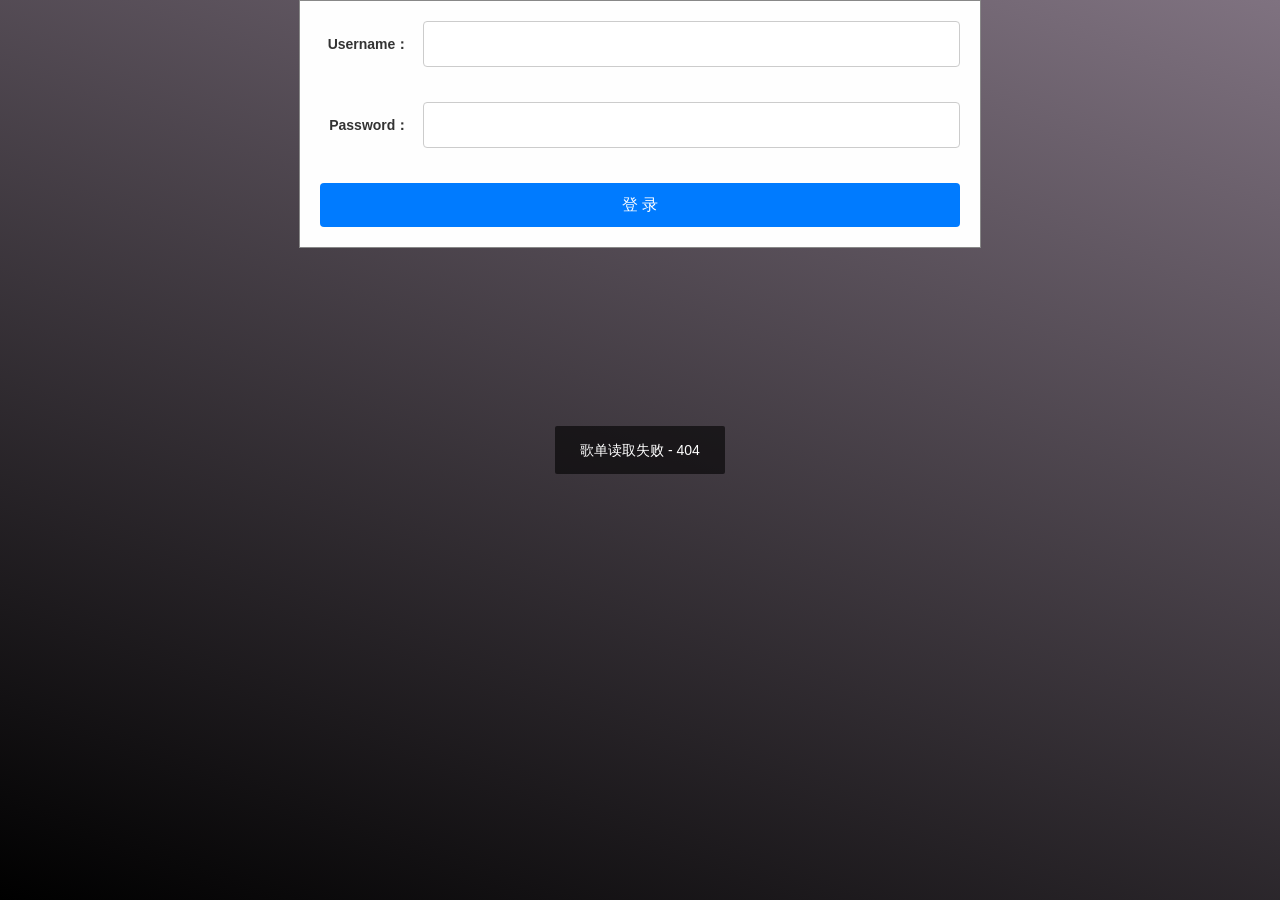
==== index.html @ efa7d6c3 "d" ====
<!doctype html>
<html>

<head>
    <meta charset="utf-8">
    <meta name="robots" content="noindex, nofollow, noarchive" />
    <meta http-equiv="X-UA-Compatible" content="IE=edge">
    <meta name="viewport" content="width=device-width, initial-scale=1, user-scalable=0">
    <meta name="renderer" content="webkit">
    <link rel="shortcut icon" href="favicon.png" />
    <meta name="author" content="EXP: https://exp-blog.com" />
    <title>眈眈探求 | 在线音乐播放器</title>
    <meta name="support" content="Github：https://github.com/EXP-Res/music-library" />
    <meta name="description" content="一款开源的基于 Github 仓库的在线音乐播放器。具有音乐搜索、播放、下载、歌词同步显示、个人音乐播放列表同步等功能。" />
    <meta name="keywords" content="在线音乐播放器,GithubMusicPlayer" />
    <meta name="generator" content="KodCloud">
    <meta http-equiv="Cache-Control" content="no-siteapp">

    <!-- 强制移动设备以app模式打开页面(即在移动设备下全屏，仅支持部分浏览器) -->
    <meta name="apple-mobile-web-app-capable" content="yes">
    <meta name="apple-touch-fullscreen" content="yes">
    <meta name="apple-mobile-web-app-status-bar-style" content="black">
    <meta name="full-screen" content="yes"><!--UC强制全屏-->
    <meta name="browsermode" content="application"><!--UC应用模式-->
    <meta name="x5-fullscreen" content="true"><!--QQ强制全屏-->
    <meta name="x5-page-mode" content="app"><!--QQ应用模式-->

    <!-- jQuery文件 -->
    <script src="js/jquery.min.js"></script>

    <!-- 引入 Bootstrap CSS -->
    <!-- <link rel="stylesheet" type="text/css" href="css/bootstrap.min.css"> -->

    <!-- 伪 BasicAuth 登录模块样式 -->
    <link rel="stylesheet" type="text/css" href="css/login.css">

    <!-- 播放器样式表文件 -->
    <link rel="stylesheet" type="text/css" href="css/player.css">

    <!-- 小屏幕样式修复 -->
    <link rel="stylesheet" type="text/css" href="css/small.css">

    <!-- 滚动条美化样式文件 -->
    <link rel="stylesheet" type="text/css" href="css/jquery.mCustomScrollbar.min.css">

    <!-- layer弹窗插件样式文件 -->
    <link rel="stylesheet" href="plugns/layer/skin/default/layer.css?v=3.0.2302" id="layuicss-skinlayercss">
</head>

<body>

    <div id="loginPanel" class="login-panel-content">
        <form id="loginForm">
            <div class="form-group">
                <label for="username"><b>Username：</b></label>
                <input type="text" class="login-input" id="username" name="username">
            </div>
            <br/>
            <div class="form-group">
                <label for="password"><b>Password：</b></label>
                <input type="password" class="login-input" id="password" name="password">
            </div>
            <br/>
            <button onclick="checkAuthentication(event)" class="login-button">登 录</button>
        </form>
    </div>


    <div id="musicContent" style="display: none;">

        <div id="blur-img"></div>

        <!-- 头部logo -->
        <div class="header">
            <div class="logo" title="Version 3.0"> ♫ Github Music Player </div>
        </div> <!--class="header"-->

        <!-- 中间主体区域 -->
        <div class="center">
            <div class="container">
                <div class="btn-bar">
                    <!-- tab按钮区 -->
                    <div class="btn-box" id="btn-area">
                        <span class="btn" data-action="player" hidden>播放器</span>
                        <span class="btn" data-action="playing" title="正在播放列表">正在播放</span>
                        <span class="btn" data-action="sheet" title="音乐播放列表">播放列表</span>
                        <span class="btn" data-action="search" title="点击搜索音乐">歌曲搜索</span>
                    </div>
                </div> <!--class="btn-bar"-->

                <div class="data-area">
                    <!--歌曲歌单-->
                    <div id="sheet" class="data-box" hidden></div>

                    <!--音乐播放列表-->
                    <div id="main-list" class="music-list data-box"></div>
                </div> <!--class="data-area"-->

                <!-- 右侧封面及歌词展示 -->
                <div class="player" id="player">
                    <!--歌曲封面-->
                    <div class="cover">
                        <img src="images/player_cover.png" class="music-cover" id="music-cover">
                    </div>
                    <!--滚动歌词-->
                    <div class="lyric">
                        <ul id="lyric"></ul>
                    </div>
                    <div id="music-info" title="点击查看歌曲信息"></div>
                </div>
            </div> <!--class="container"-->
        </div> <!--class="center"-->

        <!-- 播放器底部区域 -->
        <div class="footer">
            <div class="container">
                <div class="con-btn">
                    <a href="javascript:;" class="player-btn btn-prev" title="上一首"></a>
                    <a href="javascript:;" class="player-btn btn-play" title="暂停/继续"></a>
                    <a href="javascript:;" class="player-btn btn-next" title="下一首"></a>
                    <a href="javascript:;" class="player-btn btn-order" title="循环控制"></a>
                </div> <!--class="con-btn"-->

                <div class="vol">
                    <div class="quiet">
                        <a href="javascript:;" class="player-btn btn-quiet" title="静音"></a>
                    </div>
                    <div class="volume">
                        <div class="volume-box">
                            <div id="volume-progress" class="mkpgb-area"></div>
                        </div>
                    </div>
                </div> <!--class="footer"-->

                <div class="progress">
                    <div class="progress-box">
                        <div id="music-progress" class="mkpgb-area"></div>
                    </div>
                </div> <!--class="progress"-->
            </div> <!--class="container"-->
        </div> <!--class="footer"-->

    </div>

    <!-- layer弹窗插件 -->
    <script src="plugns/layer/layer.js"></script>

    <!-- 播放器数据加载模块 -->
    <script src="js/ajax.js"></script>

    <!-- 播放器歌词解析模块 -->
    <script src="js/lyric.js"></script>

    <!-- 音乐列表配置 -->
    <script src="js/musicList.js"></script>

    <!-- 封装函数及ui交互模块 -->
    <script src="js/functions.js"></script>

    <!-- 播放器主体功能模块 -->
    <script src="js/player.js"></script>

    <!-- 滚动条美化插件 -->
    <script src="js/jquery.mCustomScrollbar.concat.min.js"></script>

    <!-- 背景模糊化插件 -->
    <script src="js/background-blur.min.js"></script>

    <!-- 站长统计代码 -->
    <span style="display: none">
        <!-- 各类统计代码都放在这里…… -->

    </span>

    <!-- 伪 BasicAuth 登录模块 -->
    <script src="js/login.js"></script>
</body>

</html>
---- css/login.css ----
.form-group {
    display: flex;
    align-items: center;
    margin-bottom: 1em;
}

.form-group label {
    width: 100px;
    text-align: right;
    margin-right: 1em;
}


.login-panel-content {
    background-color: #fefefe;
    margin: auto;
    padding: 20px;
    border: 1px solid #888;
    width: 50%;
}

.login-input {
    padding: 10px;
    border: 1px solid #ccc;
    border-radius: 4px;
    font-size: 16px;
    width: 90%;
}

.login-input:focus {
    border-color: #007bff;
    box-shadow: 0 0 0 0.2rem rgba(0, 123, 255, .25);
}

.login-button {
    padding: 10px 20px;
    background-color: #007bff;
    border: none;
    color: white;
    border-radius: 4px;
    cursor: pointer;
    font-size: 16px;
    width: 100%;
}

.login-button:hover {
    background-color: #0056b3;
}
---- css/player.css ----
@charset "utf-8";
/**************************************************
 * GithubMusicPlayer v3.0
 * 播放器样式表文件
 *************************************************/
blockquote, body, button, dd, dl, dt, fieldset, form, h1, h2, h3, h4, h5, h6, hr, html, input, lengend, li, ol, p, pre, td, textarea, th, ul {
    margin: 0;
    padding: 0
}
body, button, input, select, textarea, th {
    color: #333;
    background-color: #fff;
    font-size: 14px;
    line-height: 1.5;
    font-family: poppin, 'PingFang SC', Tahoma, Arial, \5FAE\8F6F\96C5\9ED1, sans-serif;
    font-family: Tahoma, Arial, \5FAE\8F6F\96C5\9ED1, sans-serif/9
}
h1, h2, h3, h4, h5, h6 {
    font-size: 100%
}
li {
    list-style: none
}
img {
    border: 0 none;
    -ms-interpolation-mode: bicubic;
    image-rendering: optimizeQuality
}
input[type=button], input[type=submit] {
    cursor: pointer
}
button {
    cursor: pointer
}
table {
    border-collapse: collapse;
    border-spacing: 0
}
a {
    color: #333;
    text-decoration: none
}
a:hover {
    color: #31c27c;
    text-decoration: none
}
a:focus, button:focus, input:focus {
    outline: 0
}
.text-center {text-align: center;}
.clear-fix {zoom: 1;}
.clear-fix:before, .clear-fix:after {display: table;line-height: 0;content: "";}
.clear-fix:after {clear: both; }
.hidden {display: none !important;}
/*滚动条美化*/
.mCSB_container::-webkit-scrollbar{width:0;height:0}
#lyric::-webkit-scrollbar{width:0;height:0}

html,body{
    height: 100%;
    width: 100%;
    background-color: #777970;
    overflow: hidden;
}
body {
    /* Permalink - use to edit and share this gradient: http://colorzilla.com/gradient-editor/#ba43a8+0,ea4fce+62,537bad+100&amp;0.38+0,0.17+61,0.8+100 */
    /* IE9 SVG, needs conditional override of 'filter' to 'none' */
    background: #000000;
    filter: progid:DXImageTransform.Microsoft.gradient(startColorstr='#7f7280', endColorstr='#000000');
    background-image: -webkit-linear-gradient(200deg, #7f7280, #000000);
    background-image: -moz-linear-gradient(200deg, #7f7280, #000000);
    background-image: -o-linear-gradient(200deg, #7f7280, #000000);
    background-image: -ms-linear-gradient(200deg, #7f7280, #000000);
    background-image: linear-gradient(200deg, #7f7280, #000000);
    
    overflow: hidden;
}
/* 模糊图像层 */
#blur-img {
    position: fixed;
    height: 100%;
    left: -10%;
    width: 120%;
    overflow: hidden;
}
/* 移动端使用的模糊图像层 */
#mobile-blur {
    -webkit-filter: blur(50px);
    filter: blur(50px);
    -webkit-transform: scale(1.15);
    transform: scale(1.15);
    position: absolute;
    top: 0;
    bottom: 0;
    left: 0;
    z-index: 1;
    width: 100%;
    background-size: cover;
    background-position: bottom center;
}
/* 图像遮罩层 */
.blur-mask {
    display: none;
    position: absolute;
    width: 100%;
    height: 100%;
    background-color: #000;
    filter:alpha(opacity=30); 
    -moz-opacity:0.3; 
    opacity:0.3;
    top: 0;
    left: 0;
    overflow: hidden;
}

.mobile-mask {
    filter:alpha(opacity=60); 
    -moz-opacity:0.6; 
    opacity:0.6;
}

#mkplayer{
    display: none;
}
.header {
    height: 50px;
    position: absolute;
}
.logo {
    transition: all 0.25s ease;
    -webkit-transition: all 0.25s ease;
    -moz-transition: all 0.25s ease;
    -o-transition: all 0.25s ease;
    -ms-transition: all 0.25s ease;
    display: inline-block;
    font-size: 23px;
    color: #829194;
    cursor: pointer;
    margin: 10px 20px;
}
.logo:hover {
    color: #fff;
}

/* 宽度约束容器 */
.container{
    position: relative;
    width: 100%;
    height: 100%;
    max-width: 1200px;
    margin: 0 auto;
}

/* 中部主要容器 */
.center{
    position: absolute;
    width: 100%;
    top: 50px;
    bottom: 100px;
}

/* 顶部按钮条 */
.btn-bar {
    position: absolute;
    display: inline-block;
    left: 0;
    right: 400px;
    height: 55px;
}


/* 顶部按钮区域 */
.btn-box {
    position: absolute;
    top: 10px;
    bottom: 10px;
    left: 10px;
    right: 10px;
}
/* 常规按钮 */
.btn {
    transition: all 0.25s ease;
    -webkit-transition: all 0.25s ease;
    -moz-transition: all 0.25s ease;
    -o-transition: all 0.25s ease;
    -ms-transition: all 0.25s ease;
    -webkit-user-select: none;
    -moz-user-select: none;
    -ms-user-select: none;
    user-select: none;
    display: inline-block;
    position: relative;
    border-radius: 2px;
    border: 1px solid #fff;
    border: 1px solid rgba(150,150,150,.5);
    color: #fff;
    opacity: .8;
    filter: alpha(opacity=80);
    cursor: pointer;
    font-size: 14px;
    padding: 6px 25px;
    margin: 0 2px;
}
.btn:hover {
    border: 1px solid #fff;
    opacity: 1;
    filter: alpha(opacity=100);
}
.btn[data-action='player'] {
    display: none;
}

/* 搜索工具样式 */
#search-area {
    padding: 25px 15px;
}
.search-group {
    font-size: 0;
    padding-bottom: 10px;
}
.search-group>input, .search-group>button {
    -webkit-box-sizing: border-box;
    -moz-box-sizing: border-box;
    box-sizing: border-box;
}
.search-group>input {
    padding: 5px;
    border: 1px solid #a7a1a1;
    height: 35px;
    width: 80%;
}
.search-group>button {
    border: 1px solid #a7a1a1;
    background-color: #eee;
    height: 35px;
    margin-left: -1px;
    width: 20%;
    white-space: nowrap;
    text-overflow: clip;
    overflow: hidden;
}
.radio-group>label {
    margin-right: 10px;
    cursor: pointer;
}
.radio-group>label>input {
    vertical-align: -2px;
}

/* 左侧主体数据区 */
.data-area {
    position: absolute;
    left: 0;
    right: 400px;
    top: 60px;
    bottom: 0;
    overflow: hidden;
}

/* 数据区域容器 */
.data-box {
    position: absolute;
    left: 10px;
    right: 10px;
    top: 10px;
    bottom: 10px;
    overflow-y: auto;
}

/*以下是播放列表 css 样式*/
/* 列表头 */
.list-head {
    height: 40px;
}

/* 一项数据 */
.list-item {
    width: 100%;
    height: 50px;
    line-height: 50px;
    color: #bdbdbe;
    color: rgba(225,225,225,.8);
    font-size: 14px;
    overflow: hidden;
    border-bottom: 1px solid rgba(150,150,150,.1);
    cursor: default;
    position: relative;
}

/* 正在播放的那项 */
.list-playing {
    color: #fff;
}

/* 列表数字 */
.list-num {
    display: block;
    width: 30px;
    text-align: center;
    float: left;
    overflow: hidden;
}
/* 正在播放的那项数字 */
.list-playing .list-num {
    background: url("../images/wave.gif") 10px 20px no-repeat;
    text-indent: -99px;
}

/* 音乐名字 */
.music-name {
    position: relative;
    display: block;
    width: auto;
    margin-left: 40px;
    margin-right: 300px;
    height: 100%;
    -webkit-user-select: none;
    -moz-user-select: none; /*禁止双击选定*/
    -ms-user-select: none;
    -o-user-select: none;
    user-select: none;
}
/* 鼠标滑过时音乐名字被截断 */
.music-name-cult {
    display: block;
    word-break: keep-all;
    white-space: nowrap;
    overflow: hidden;
    text-overflow: ellipsis;
}
.list-item:hover .music-name-cult {
    padding-right: 150px;
}
.list-playing:hover .music-name-cult {
    padding-right: 100px;
}
/* 作者名称与音乐专辑 */
.auth-name,.music-album {
    position: relative;
    display: block;
    width: 150px;
    float: right;
    height: 100%;
    word-break: keep-all;
    white-space: nowrap;
    overflow: hidden;
    text-overflow: ellipsis;
}
/* 移动端的菜单图标 */
.list-mobile-menu {
    display: none;
}

/*列表中滑动出现的菜单*/
.list-menu {
    position: absolute;
    right: 10px;
    top: 50%;
    overflow: hidden;
    font-size: 0;
    height: 36px;
    margin-top: -18px;
    float: right;
    display: none;
}
.list-item:hover .list-menu {
    display: block;
}
.list-head:hover .list-menu {
    display: none;
}

/* 列表中滑动出现的小图标 */
.list-icon {
    display: block;
    width: 36px;
    height: 36px;
    background-image: url("../images/icon_list_menu.png");
    float: left;
    margin-left: 10px;
    cursor: pointer;
}
.list-playing .icon-play{
    display: none;
}
.icon-play {
    background-position: -80px 0;
}
.icon-play:hover {
    background-position: -120px 0;
}
.icon-download {
    background-position: -80px -120px;
}
.icon-download:hover {
    background-position: -120px -120px;
}
.icon-share {
    background-position: -80px -40px;
}
.icon-share:hover {
    background-position: -120px -40px;
}

/* 分享弹窗中的链接框 */
.share-url {
    width: 100%;
    margin-top: 10px;
    margin-bottom: 10px;
    line-height: 30px;
    box-sizing: border-box;
    padding: 0 5px;
    border: 1px solid #ccc;
    box-shadow: 1px 1px 5px rgba(0,0,0,.1) inset;
    color: #333;
    height: 35px;
}
.share-tips {
    font-size: 12px;
    color: #a9a9a9;
}

/* 列表中可以被点击的横条 */
.list-clickable {
    cursor: pointer;
}

/* 以下是歌单 css 样式 */
/* 歌单中的一项 */
.sheet-item {
    position: relative;
    display: block;
    width: 25%;
    float: left;
    text-align: center;
}
/* 歌单封面 */
.sheet-cover {
    display: block;
    width: 100px;
    height: 100px;
    margin: 10px auto;
    cursor: pointer;
}
/* 正在播放的列表  */
.sheet-playing:before {
    content: url(../images/wave.gif);
    position: absolute;
    top: 90px;
    left: 50%;
    margin-left: -45px;
}

/* 歌单名字 */
.sheet-name {
    /*padding: 0 5px;*/
    display: inline-block;
    max-width: 120px;
    white-space: nowrap;
    text-overflow: ellipsis;
    -o-text-overflow: ellipsis;
    overflow: hidden;
    margin-bottom: 10px;
    color: #fff;
    cursor: pointer;
    font-size: 12px;
}
/* 播放列表分割标题栏 */
.sheet-title-bar {
    border-radius: 2px;
    margin: 20px 0;
    text-align: center;
    line-height: 40px;
    height: 40px;
    color: #C5C5C5;
    background-color: rgba(0, 0, 0, 0.12);
}
.login-btn {
    cursor: pointer;
}
.login-btn:hover {
    color: #31c27c;
}

/* 以下是界面右侧 css 样式 */
/* 播放器主体(歌词和封面) */
.player {
    height: 100%;
    width: 400px;
    float: right;
    position: relative;
}

/* 歌曲封面区域 */
.cover {
    position: relative;
    display: block;
    width: 186px;
    height: 186px;
    margin: auto;
}

.cover:after {
    content: "";
    position: absolute;
    left: 9px;
    top: 0;
    width: 201px;
    height: 180px;
    background: url(../images/album_cover_player.png) 0 0 no-repeat;
    pointer-events: none;
}
/* 歌曲封面图片 */
.music-cover {
    vertical-align: middle;
    width: 186px;
    height: 186px;
}

/* 歌词显示区域 */
.lyric {
    position: absolute;
    left: 10px;
    right: 10px;
    top: 195px;
    bottom: 10px;
    overflow: hidden;
    text-align: center;
    color: #bdbdbe;
    color: rgba(225,225,225,.8);
    line-height: 28px;
    padding: 20px 0;
}
/* 歌词ul */
#lyric {
    position: absolute;
    width: 100%;
    top: 0;
    bottom: 0;
    overflow: hidden;
}
#lyric>li {
    word-break: keep-all;
    white-space: nowrap;
    overflow: hidden;
    text-overflow: ellipsis;
}
/* 正在播放的那一句歌词 */
#lyric .lplaying {
    color: #31c27c;
}
/* 歌词显示区显示的提示语(如加载中、无歌词等) */
.lyric-tip {
    position: absolute;
    width: 100%;
    top: 50%;
}

/* 歌曲信息按钮 */
#music-info {
    transition: all 0.25s ease;
    -webkit-transition: all 0.25s ease;
    -moz-transition: all 0.25s ease;
    -o-transition: all 0.25s ease;
    -ms-transition: all 0.25s ease;
    position: absolute;
    width: 27px;
    height: 26px;
    border-radius: 13px;
    right: 10px;
    bottom: 10px;
    cursor: pointer;
    color: #fff;
    text-align: center;
    line-height: 26px;
    font-weight: bold;
    background-image: url(../images/player.png);
    background-position: -28px -367px;
    background-color: #353535;
    opacity: 0.3;
    filter: Alpha(opacity=30);
}
#music-info:hover {
    opacity: 1;
    filter: Alpha(opacity=100);
}
/* 标题 */
.info-title {
    color: #B2AFAF
}
.info-btn {
    cursor: pointer;
    color: #31c27c;
}
.info-btn:hover {
    text-decoration: underline;
}
/* 底部 */
.footer {
    height: 100px;
    bottom: 0;
    width: 100%;
    position: absolute;
}

/* 带图片的按钮 */
.player-btn {
    background-image: url("../images/player.png");
    opacity: .8;
    filter: alpha(opacity=80)
}
.player-btn:hover {
    opacity: 1;
    filter: alpha(opacity=100)
}
/* 暂停状态 */
.btn-state-paused {
    background-position: -30px 0;
}
/* 控制按钮(上一首、播放、下一首)区域 */
.con-btn {
    float: left;
    width: 130px;
    height: 100%;
    position: relative;
    margin: 0 10px;
}
.con-btn a{
    display: inline-block;
    position: absolute;
    top: 50%; 
}
.btn-prev{
    background-position: 0 -30px;
    width: 19px;
    height: 20px;
    margin-top: -10px; 
}

.btn-play{
    width: 19px;
    height: 29px;
    margin-top: -14.5px; 
    left: 36%;
    margin-left: -10.5px; 
}
.btn-next{
    background-position: 0 -52px;
    right: 30%;
    width: 19px;
    height: 20px;
    margin-top: -10px; 
}
.btn-order{
    background-position: 0 -173px;
    background-size: 450%;
    right: 0;
    width: 25px;
    height: 25px;
    margin-top: -10px; 
}
.btn-order-single {
    background-position: 0 -196px;
}
.btn-order-list {
    background-position: 0 -173px;
}
.btn-order-random {
    background-position: 0 -62px;
    height: 18px;
    margin-top: -9px;
}

/* 音乐进度条区域 */
.progress {
    width: auto;
    margin-left: 150px;
    margin-right: 200px;
    height: 100%;
    position: relative;
}

/* 限制进度条的盒子 */
.progress-box {
    position: absolute;
    height: 20px;
    left: 10px;
    right: 0;
    top: 50%;
    margin-top: -9px;
}

/* 音量控制区域 */
.vol {
    float: right;
    width: 200px;
    height: 100%;
    right: 0;
    position: relative;
}

.quiet {
    width: 60px;
    height: 100%;
    position: relative;
    float: left;
}
.btn-quiet{
    display: inline-block;
    position: absolute;
    width: 26px;
    height: 21px;
    top: 50%;
    right: 0;
    margin-top: -10px;
    background-position: 0 -144px;
}
.btn-state-quiet {
    background-position: 0 -182px;
}
.volume {
    position: relative;
    margin-left: 60px;
    height: 100%;
    overflow: hidden;
}
/* 限制声音进度条的盒子 */
.volume-box {
    position: absolute;
    height: 20px;
    left: 10px;
    right: 10px;
    top: 50%;
    margin-top: -10px;
}

/* 以下是孟坤进度条控件样式区域 */
/* 进度条可点击区域 */
.mkpgb-area {
    position: relative;
    cursor: pointer;
    height: 100%;
}
/* 进度条有背景区域 */
.mkpgb-bar {
    position: absolute;
    top: 50%;
    left: 0;
    right: 0;
    height: 2px; 
    margin-top: -1px; 
    border-radius: 2px;
    background-color: #808284;
    overflow: hidden;
}
/* 进度条已完成区域 */
.mkpgb-cur {
    position: absolute;
    background-color: #D8D8D8; 
    width: 0; 
    height: 2px; 
    top: 50%;
    margin-top: -1px; 
    border-radius: 2px;
    transition: all 0.25s ease;
    -webkit-transition: all 0.25s ease;
    -moz-transition: all 0.25s ease;
    -o-transition: all 0.25s ease;
    -ms-transition: all 0.25s ease;
}
/* 进度条小点 */
.mkpgb-dot {
    width: 10px; 
    height: 10px; 
    background-color: #fff; 
    border-radius: 5px; 
    overflow: hidden; 
    position: absolute; 
    left: 0px; 
    margin-left: -5px; 
    top: 50%; 
    margin-top: -5px;
    transition: all 0.25s ease;
    -webkit-transition: all 0.25s ease;
    -moz-transition: all 0.25s ease;
    -o-transition: all 0.25s ease;
    -ms-transition: all 0.25s ease;
}
/* 进度条禁止点击样式 */
.mkpgb-locked {
    cursor: default;
}

/* 闪动效果作者：qiuye */
.dot-move {
    -webkit-box-shadow: 0 0 20px #fff;
    -moz-animation: dot-move 3s linear 2s infinite;
    -webkit-animation: dot-move 3s linear 2s infinite;
    -o-animation: dot-move 3s linear 2s infinite;
    -ms-animation: dot-move 3s linear 2s infinite;
}
@-webkit-keyframes dot-move{0%{-webkit-box-shadow: 0 0 20px #fff;}25%{-webkit-box-shadow: 0 0 10px #fff;}50%{-webkit-box-shadow: 0 0 0px #fff;}75%{-webkit-box-shadow: 0 0 10px #fff;}100%{-webkit-box-shadow: 0 0 20px #fff;}}
@keyframes dot-move{0%{-webkit-box-shadow: 0 0 10px #363333;}25%{-webkit-box-shadow: 0 0 7px #363333;}50%{-webkit-box-shadow: 0 0 0px #fff;}75%{-webkit-box-shadow: 0 0 6px #fff;}100%{-webkit-box-shadow: 0 0 10px #363333;}}
---- css/small.css ----
@charset "utf-8";
/**************************************************
 * GithubMusicPlayer v3.0
 * 小屏幕样式修复
 *************************************************/

/* 小于 900px 采用这个样式 */
@media screen and (max-width: 900px) {
    /*隐藏头部logo*/
    .header {
        display: none;
    }
    /*中部顶格*/
    .center {
        top: 0;
    }
    
    /* 调出播放器按钮 */
    .btn[data-action='player'] {
        display: inline-block;
    }
    
    /* 按钮工具条区域 */
    .btn-bar {
        height: 35px;
        right: 0;
        z-index: 999;
    }
    .btn-box {
        background-color: #000;
        background-color: rgba(0, 0, 0, 0.12);
        position: absolute;
        top: 0;
        bottom: 0;
        left: 0;
        right: 0;
    }
    .btn {
        margin: 0;
        padding: 0;
        width: 25%;
        height: 100%;
        display: block;
        float: left;
        border: none;
        text-align: center;
        line-height: 35px;
        color: #C5C5C5;
    }
    .btn:hover {
        border: none;
    }
    .btn-box .active:after {
        content: '';
        display: block;
        border-bottom: 3px solid #A2A0A0;
        margin-top: -3px;
    }
    
    /* 中部容器区域 */
    .data-area {
        top: 40px;
    }
    
    /*数据区域占满整个屏幕*/
    .data-area {
        right: 0;
    }
    
    
    /*列表菜单不显示*/
    .list-menu {
        display: none!important;
    }
    .music-name-cult {
        padding-right: 0!important;
    }
    
    /* 专辑区域腾出位置 */
    .music-album {
        margin-right: 30px;
    }
    /* 小屏幕的列表菜单 */
    .list-mobile-menu {
        position: absolute;
        display: block;
        width: 30px;
        height: 30px;
        background-image: url(../images/player.png);
        background-position: -30px -365px;
        right: 0;
        top: 50%;
        -webkit-transform: translateY(-50%);
           -moz-transform: translateY(-50%);
            -ms-transform: translateY(-50%);
             -o-transform: translateY(-50%);
                transform: translateY(-50%);
        z-index: 2;
        cursor: pointer;
    }
    
    /*控制按钮区域缩小*/
    .con-btn {
        width: 120px;
    }
    /*进度条调整*/
    .progress {
        width: auto;
        margin-left: 130px;
        margin-right: 10px;
        height: 100%;
        position: relative;
    }
    /*音量控制区域隐藏*/
    .vol {
        display: none;
    }
    
    /*隐藏右侧歌词及封面*/
    .player {
        display: none;
        width: 100%;
    }
    .cover {
        margin-top: 60px;
    }
    #lyric {
        overflow-x: hidden;
        overflow-y: auto;
    }
    .lyric {
        top: 260px;
    }
}

/* 小于 620px 采用这个样式 */
@media screen and (max-width: 620px) {
    /*专辑信息不显示*/
    .music-album {
        display: none;
    }
    /*歌手名字*/
    .auth-name {
        width: 35%;
        padding-right: 30px;
        box-sizing: border-box;
    }
    /*音乐名字拉长*/
    .music-name {
        margin-right: 35%;
    }
}

/* 小于 500px 采用这个样式 */
@media screen and (max-width: 500px) {
    .center {
        bottom: 60px;
    }
    /* 歌单封面 */
    .sheet-item {   
        width: 33.33%;
    }
    /* 歌单名字 */
    .sheet-name {
        max-width: 100px;
    }
    .cover {
        margin-top: 50px;
    }
    .footer {
        height: 60px;
    }
}

/* 小于 350px 采用这个样式 */
@media screen and (max-width: 350px) {
    /* 歌单封面 */
    .sheet-item {   
        width: 50%;
    }
}
---- plugns/layer/skin/default/layer.css ----
.layui-layer-imgbar,.layui-layer-imgtit a,.layui-layer-tab .layui-layer-title span,.layui-layer-title{text-overflow:ellipsis;white-space:nowrap}*html{background-image:url(about:blank);background-attachment:fixed}html #layuicss-skinlayercss{display:none;position:absolute;width:1989px}.layui-layer,.layui-layer-shade{position:fixed;_position:absolute;pointer-events:auto}.layui-layer-shade{top:0;left:0;width:100%;height:100%;_height:expression(document.body.offsetHeight+"px")}.layui-layer{-webkit-overflow-scrolling:touch;top:150px;left:0;margin:0;padding:0;background-color:#fff;-webkit-background-clip:content;box-shadow:1px 1px 50px rgba(0,0,0,.3)}.layui-layer-close{position:absolute}.layui-layer-content{position:relative}.layui-layer-border{border:1px solid #B2B2B2;border:1px solid rgba(0,0,0,.1);box-shadow:1px 1px 5px rgba(0,0,0,.2)}.layui-layer-load{background:url(loading-1.gif) center center no-repeat #eee}.layui-layer-ico{background:url(icon.png) no-repeat}.layui-layer-btn a,.layui-layer-dialog .layui-layer-ico,.layui-layer-setwin a{display:inline-block;*display:inline;*zoom:1;vertical-align:top}.layui-layer-move{display:none;position:fixed;*position:absolute;left:0;top:0;width:100%;height:100%;cursor:move;opacity:0;filter:alpha(opacity=0);background-color:#fff;z-index:2147483647}.layui-layer-resize{position:absolute;width:15px;height:15px;right:0;bottom:0;cursor:se-resize}.layui-layer{border-radius:2px;-webkit-animation-fill-mode:both;animation-fill-mode:both;-webkit-animation-duration:.3s;animation-duration:.3s}@-webkit-keyframes layer-bounceIn{0%{opacity:0;-webkit-transform:scale(.5);transform:scale(.5)}100%{opacity:1;-webkit-transform:scale(1);transform:scale(1)}}@keyframes layer-bounceIn{0%{opacity:0;-webkit-transform:scale(.5);-ms-transform:scale(.5);transform:scale(.5)}100%{opacity:1;-webkit-transform:scale(1);-ms-transform:scale(1);transform:scale(1)}}.layer-anim{-webkit-animation-name:layer-bounceIn;animation-name:layer-bounceIn}@-webkit-keyframes layer-zoomInDown{0%{opacity:0;-webkit-transform:scale(.1) translateY(-2000px);transform:scale(.1) translateY(-2000px);-webkit-animation-timing-function:ease-in-out;animation-timing-function:ease-in-out}60%{opacity:1;-webkit-transform:scale(.475) translateY(60px);transform:scale(.475) translateY(60px);-webkit-animation-timing-function:ease-out;animation-timing-function:ease-out}}@keyframes layer-zoomInDown{0%{opacity:0;-webkit-transform:scale(.1) translateY(-2000px);-ms-transform:scale(.1) translateY(-2000px);transform:scale(.1) translateY(-2000px);-webkit-animation-timing-function:ease-in-out;animation-timing-function:ease-in-out}60%{opacity:1;-webkit-transform:scale(.475) translateY(60px);-ms-transform:scale(.475) translateY(60px);transform:scale(.475) translateY(60px);-webkit-animation-timing-function:ease-out;animation-timing-function:ease-out}}.layer-anim-01{-webkit-animation-name:layer-zoomInDown;animation-name:layer-zoomInDown}@-webkit-keyframes layer-fadeInUpBig{0%{opacity:0;-webkit-transform:translateY(2000px);transform:translateY(2000px)}100%{opacity:1;-webkit-transform:translateY(0);transform:translateY(0)}}@keyframes layer-fadeInUpBig{0%{opacity:0;-webkit-transform:translateY(2000px);-ms-transform:translateY(2000px);transform:translateY(2000px)}100%{opacity:1;-webkit-transform:translateY(0);-ms-transform:translateY(0);transform:translateY(0)}}.layer-anim-02{-webkit-animation-name:layer-fadeInUpBig;animation-name:layer-fadeInUpBig}@-webkit-keyframes layer-zoomInLeft{0%{opacity:0;-webkit-transform:scale(.1) translateX(-2000px);transform:scale(.1) translateX(-2000px);-webkit-animation-timing-function:ease-in-out;animation-timing-function:ease-in-out}60%{opacity:1;-webkit-transform:scale(.475) translateX(48px);transform:scale(.475) translateX(48px);-webkit-animation-timing-function:ease-out;animation-timing-function:ease-out}}@keyframes layer-zoomInLeft{0%{opacity:0;-webkit-transform:scale(.1) translateX(-2000px);-ms-transform:scale(.1) translateX(-2000px);transform:scale(.1) translateX(-2000px);-webkit-animation-timing-function:ease-in-out;animation-timing-function:ease-in-out}60%{opacity:1;-webkit-transform:scale(.475) translateX(48px);-ms-transform:scale(.475) translateX(48px);transform:scale(.475) translateX(48px);-webkit-animation-timing-function:ease-out;animation-timing-function:ease-out}}.layer-anim-03{-webkit-animation-name:layer-zoomInLeft;animation-name:layer-zoomInLeft}@-webkit-keyframes layer-rollIn{0%{opacity:0;-webkit-transform:translateX(-100%) rotate(-120deg);transform:translateX(-100%) rotate(-120deg)}100%{opacity:1;-webkit-transform:translateX(0) rotate(0);transform:translateX(0) rotate(0)}}@keyframes layer-rollIn{0%{opacity:0;-webkit-transform:translateX(-100%) rotate(-120deg);-ms-transform:translateX(-100%) rotate(-120deg);transform:translateX(-100%) rotate(-120deg)}100%{opacity:1;-webkit-transform:translateX(0) rotate(0);-ms-transform:translateX(0) rotate(0);transform:translateX(0) rotate(0)}}.layer-anim-04{-webkit-animation-name:layer-rollIn;animation-name:layer-rollIn}@keyframes layer-fadeIn{0%{opacity:0}100%{opacity:1}}.layer-anim-05{-webkit-animation-name:layer-fadeIn;animation-name:layer-fadeIn}@-webkit-keyframes layer-shake{0%,100%{-webkit-transform:translateX(0);transform:translateX(0)}10%,30%,50%,70%,90%{-webkit-transform:translateX(-10px);transform:translateX(-10px)}20%,40%,60%,80%{-webkit-transform:translateX(10px);transform:translateX(10px)}}@keyframes layer-shake{0%,100%{-webkit-transform:translateX(0);-ms-transform:translateX(0);transform:translateX(0)}10%,30%,50%,70%,90%{-webkit-transform:translateX(-10px);-ms-transform:translateX(-10px);transform:translateX(-10px)}20%,40%,60%,80%{-webkit-transform:translateX(10px);-ms-transform:translateX(10px);transform:translateX(10px)}}.layer-anim-06{-webkit-animation-name:layer-shake;animation-name:layer-shake}@-webkit-keyframes fadeIn{0%{opacity:0}100%{opacity:1}}.layui-layer-title{padding:0 80px 0 20px;height:42px;line-height:42px;border-bottom:1px solid #eee;font-size:14px;color:#333;overflow:hidden;background-color:#F8F8F8;border-radius:2px 2px 0 0}.layui-layer-setwin{position:absolute;right:15px;*right:0;top:15px;font-size:0;line-height:initial}.layui-layer-setwin a{position:relative;width:16px;height:16px;margin-left:10px;font-size:12px;_overflow:hidden}.layui-layer-setwin .layui-layer-min cite{position:absolute;width:14px;height:2px;left:0;top:50%;margin-top:-1px;background-color:#2E2D3C;cursor:pointer;_overflow:hidden}.layui-layer-setwin .layui-layer-min:hover cite{background-color:#2D93CA}.layui-layer-setwin .layui-layer-max{background-position:-32px -40px}.layui-layer-setwin .layui-layer-max:hover{background-position:-16px -40px}.layui-layer-setwin .layui-layer-maxmin{background-position:-65px -40px}.layui-layer-setwin .layui-layer-maxmin:hover{background-position:-49px -40px}.layui-layer-setwin .layui-layer-close1{background-position:1px -40px;cursor:pointer}.layui-layer-setwin .layui-layer-close1:hover{opacity:.7}.layui-layer-setwin .layui-layer-close2{position:absolute;right:-28px;top:-28px;width:30px;height:30px;margin-left:0;background-position:-149px -31px;*right:-18px;_display:none}.layui-layer-setwin .layui-layer-close2:hover{background-position:-180px -31px}.layui-layer-btn{text-align:right;padding:0 10px 12px;pointer-events:auto;user-select:none;-webkit-user-select:none}.layui-layer-btn a{height:28px;line-height:28px;margin:6px 6px 0;padding:0 15px;border:1px solid #dedede;background-color:#f1f1f1;color:#333;border-radius:2px;font-weight:400;cursor:pointer;text-decoration:none}.layui-layer-btn a:hover{opacity:.9;text-decoration:none}.layui-layer-btn a:active{opacity:.8}.layui-layer-btn .layui-layer-btn0{border-color:#4898d5;background-color:#2e8ded;color:#fff}.layui-layer-btn-l{text-align:left}.layui-layer-btn-c{text-align:center}.layui-layer-dialog{min-width:260px}.layui-layer-dialog .layui-layer-content{position:relative;padding:20px;line-height:24px;word-break:break-all;overflow:hidden;font-size:14px;overflow-x:hidden;overflow-y:auto}.layui-layer-dialog .layui-layer-content .layui-layer-ico{position:absolute;top:16px;left:15px;_left:-40px;width:30px;height:30px}.layui-layer-ico1{background-position:-30px 0}.layui-layer-ico2{background-position:-60px 0}.layui-layer-ico3{background-position:-90px 0}.layui-layer-ico4{background-position:-120px 0}.layui-layer-ico5{background-position:-150px 0}.layui-layer-ico6{background-position:-180px 0}.layui-layer-rim{border:6px solid #8D8D8D;border:6px solid rgba(0,0,0,.3);border-radius:5px;box-shadow:none}.layui-layer-msg{min-width:180px;border:1px solid #D3D4D3;box-shadow:none}.layui-layer-hui{min-width:100px;background-color:#000;filter:alpha(opacity=60);background-color:rgba(0,0,0,.6);color:#fff;border:none}.layui-layer-hui .layui-layer-content{padding:12px 25px;text-align:center}.layui-layer-dialog .layui-layer-padding{padding:20px 20px 20px 55px;text-align:left}.layui-layer-page .layui-layer-content{position:relative;overflow:auto}.layui-layer-iframe .layui-layer-btn,.layui-layer-page .layui-layer-btn{padding-top:10px}.layui-layer-nobg{background:0 0}.layui-layer-iframe iframe{display:block;width:100%}.layui-layer-loading{border-radius:100%;background:0 0;box-shadow:none;border:none}.layui-layer-loading .layui-layer-content{width:60px;height:24px;background:url(loading-0.gif) no-repeat}.layui-layer-loading .layui-layer-loading1{width:37px;height:37px;background:url(loading-1.gif) no-repeat}.layui-layer-ico16,.layui-layer-loading .layui-layer-loading2{width:32px;height:32px;background:url(loading-2.gif) no-repeat}.layui-layer-tips{background:0 0;box-shadow:none;border:none}.layui-layer-tips .layui-layer-content{position:relative;line-height:22px;min-width:12px;padding:5px 10px;font-size:12px;_float:left;border-radius:2px;box-shadow:1px 1px 3px rgba(0,0,0,.2);background-color:#000;color:#fff}.layui-layer-tips .layui-layer-close{right:-2px;top:-1px}.layui-layer-tips i.layui-layer-TipsG{position:absolute;width:0;height:0;border-width:8px;border-color:transparent;border-style:dashed;*overflow:hidden}.layui-layer-tips i.layui-layer-TipsB,.layui-layer-tips i.layui-layer-TipsT{left:5px;border-right-style:solid;border-right-color:#000}.layui-layer-tips i.layui-layer-TipsT{bottom:-8px}.layui-layer-tips i.layui-layer-TipsB{top:-8px}.layui-layer-tips i.layui-layer-TipsL,.layui-layer-tips i.layui-layer-TipsR{top:1px;border-bottom-style:solid;border-bottom-color:#000}.layui-layer-tips i.layui-layer-TipsR{left:-8px}.layui-layer-tips i.layui-layer-TipsL{right:-8px}.layui-layer-lan[type=dialog]{min-width:280px}.layui-layer-lan .layui-layer-title{background:#4476A7;color:#fff;border:none}.layui-layer-lan .layui-layer-btn{padding:5px 10px 10px;text-align:right;border-top:1px solid #E9E7E7}.layui-layer-lan .layui-layer-btn a{background:#BBB5B5;border:none}.layui-layer-lan .layui-layer-btn .layui-layer-btn1{background:#C9C5C5}.layui-layer-molv .layui-layer-title{background:#009f95;color:#fff;border:none}.layui-layer-molv .layui-layer-btn a{background:#009f95}.layui-layer-molv .layui-layer-btn .layui-layer-btn1{background:#92B8B1}.layui-layer-iconext{background:url(icon-ext.png) no-repeat}.layui-layer-prompt .layui-layer-input{display:block;width:220px;height:30px;margin:0 auto;line-height:30px;padding:0 5px;border:1px solid #ccc;box-shadow:1px 1px 5px rgba(0,0,0,.1) inset;color:#333}.layui-layer-prompt textarea.layui-layer-input{width:300px;height:100px;line-height:20px}.layui-layer-prompt .layui-layer-content{padding:20px}.layui-layer-prompt .layui-layer-btn{padding-top:0}.layui-layer-tab{box-shadow:1px 1px 50px rgba(0,0,0,.4)}.layui-layer-tab .layui-layer-title{padding-left:0;border-bottom:1px solid #ccc;background-color:#eee;overflow:visible}.layui-layer-tab .layui-layer-title span{position:relative;float:left;min-width:80px;max-width:260px;padding:0 20px;text-align:center;cursor:default;overflow:hidden}.layui-layer-tab .layui-layer-title span.layui-layer-tabnow{height:43px;border-left:1px solid #ccc;border-right:1px solid #ccc;background-color:#fff;z-index:10}.layui-layer-tab .layui-layer-title span:first-child{border-left:none}.layui-layer-tabmain{line-height:24px;clear:both}.layui-layer-tabmain .layui-layer-tabli{display:none}.layui-layer-tabmain .layui-layer-tabli.xubox_tab_layer{display:block}.xubox_tabclose{position:absolute;right:10px;top:5px;cursor:pointer}.layui-layer-photos{-webkit-animation-duration:.8s;animation-duration:.8s}.layui-layer-photos .layui-layer-content{overflow:hidden;text-align:center}.layui-layer-photos .layui-layer-phimg img{position:relative;width:100%;display:inline-block;*display:inline;*zoom:1;vertical-align:top}.layui-layer-imgbar,.layui-layer-imguide{display:none}.layui-layer-imgnext,.layui-layer-imgprev{position:absolute;top:50%;width:27px;_width:44px;height:44px;margin-top:-22px;outline:0;blr:expression(this.onFocus=this.blur())}.layui-layer-imgprev{left:10px;background-position:-5px -5px;_background-position:-70px -5px}.layui-layer-imgprev:hover{background-position:-33px -5px;_background-position:-120px -5px}.layui-layer-imgnext{right:10px;_right:8px;background-position:-5px -50px;_background-position:-70px -50px}.layui-layer-imgnext:hover{background-position:-33px -50px;_background-position:-120px -50px}.layui-layer-imgbar{position:absolute;left:0;bottom:0;width:100%;height:32px;line-height:32px;background-color:rgba(0,0,0,.8);background-color:#000\9;filter:Alpha(opacity=80);color:#fff;overflow:hidden;font-size:0}.layui-layer-imgtit *{display:inline-block;*display:inline;*zoom:1;vertical-align:top;font-size:12px}.layui-layer-imgtit a{max-width:65%;overflow:hidden;color:#fff}.layui-layer-imgtit a:hover{color:#fff;text-decoration:underline}.layui-layer-imgtit em{padding-left:10px;font-style:normal}@-webkit-keyframes layer-bounceOut{100%{opacity:0;-webkit-transform:scale(.7);transform:scale(.7)}30%{-webkit-transform:scale(1.05);transform:scale(1.05)}0%{-webkit-transform:scale(1);transform:scale(1)}}@keyframes layer-bounceOut{100%{opacity:0;-webkit-transform:scale(.7);-ms-transform:scale(.7);transform:scale(.7)}30%{-webkit-transform:scale(1.05);-ms-transform:scale(1.05);transform:scale(1.05)}0%{-webkit-transform:scale(1);-ms-transform:scale(1);transform:scale(1)}}.layer-anim-close{-webkit-animation-name:layer-bounceOut;animation-name:layer-bounceOut;-webkit-animation-duration:.2s;animation-duration:.2s}@media screen and (max-width:1100px){.layui-layer-iframe{overflow-y:auto;-webkit-overflow-scrolling:touch}}
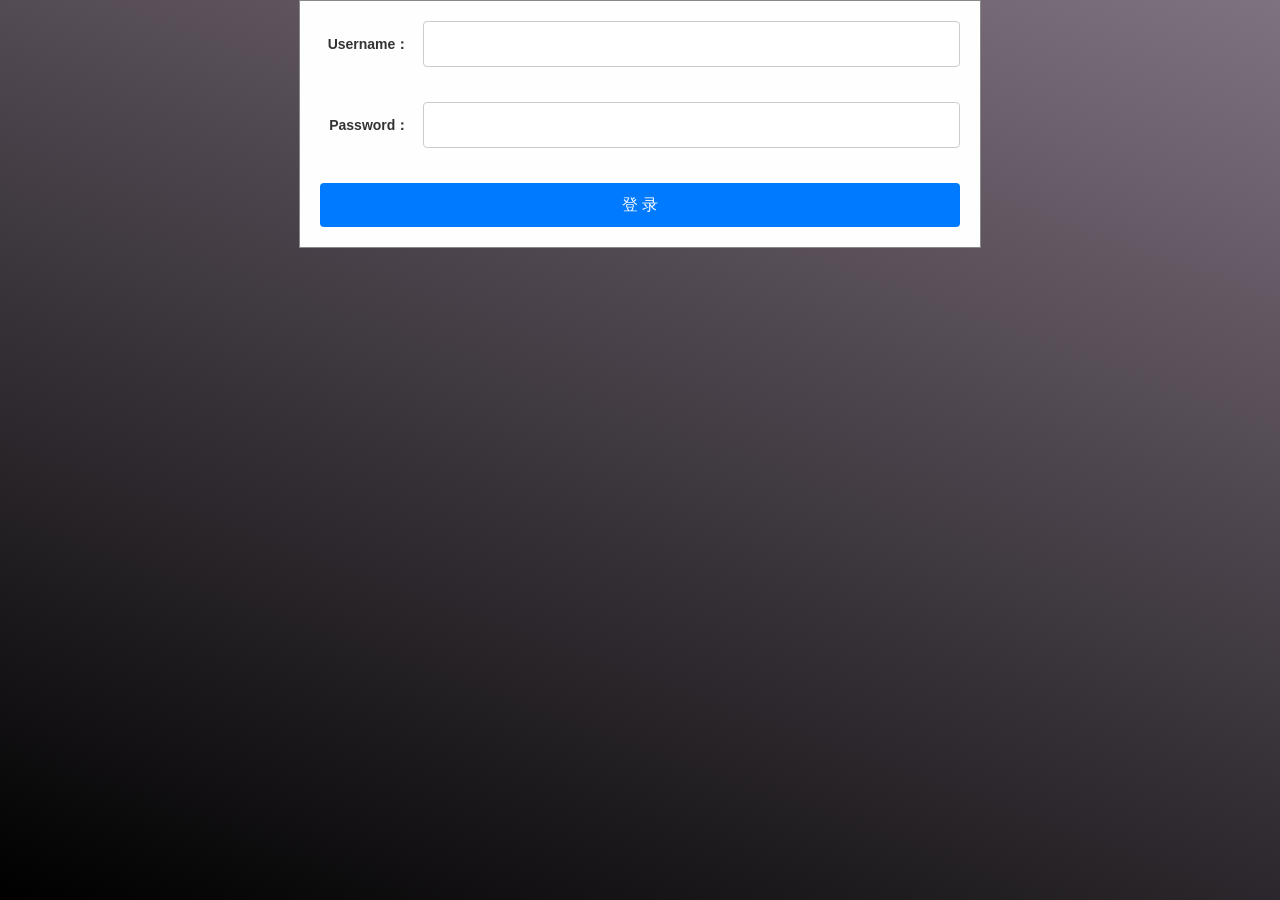
==== commit 246d5f32: "del unused" ====
--- a/index.html
+++ b/index.html
@@ -9,7 +9,7 @@
     <meta name="renderer" content="webkit">
     <link rel="shortcut icon" href="favicon.png" />
     <meta name="author" content="EXP: https://exp-blog.com" />
-    <title>眈眈探求 | 在线音乐播放器</title>
+    <title>在线音乐播放器</title>
     <meta name="support" content="Github：https://github.com/EXP-Res/music-library" />
     <meta name="description" content="一款开源的基于 Github 仓库的在线音乐播放器。具有音乐搜索、播放、下载、歌词同步显示、个人音乐播放列表同步等功能。" />
     <meta name="keywords" content="在线音乐播放器,GithubMusicPlayer" />
@@ -72,7 +72,7 @@
 
         <!-- 头部logo -->
         <div class="header">
-            <div class="logo" title="Version 3.0"> ♫ Github Music Player </div>
+            <div class="logo" title="Version 3.0"> ♫ Page Music Player </div>
         </div> <!--class="header"-->
 
         <!-- 中间主体区域 -->
